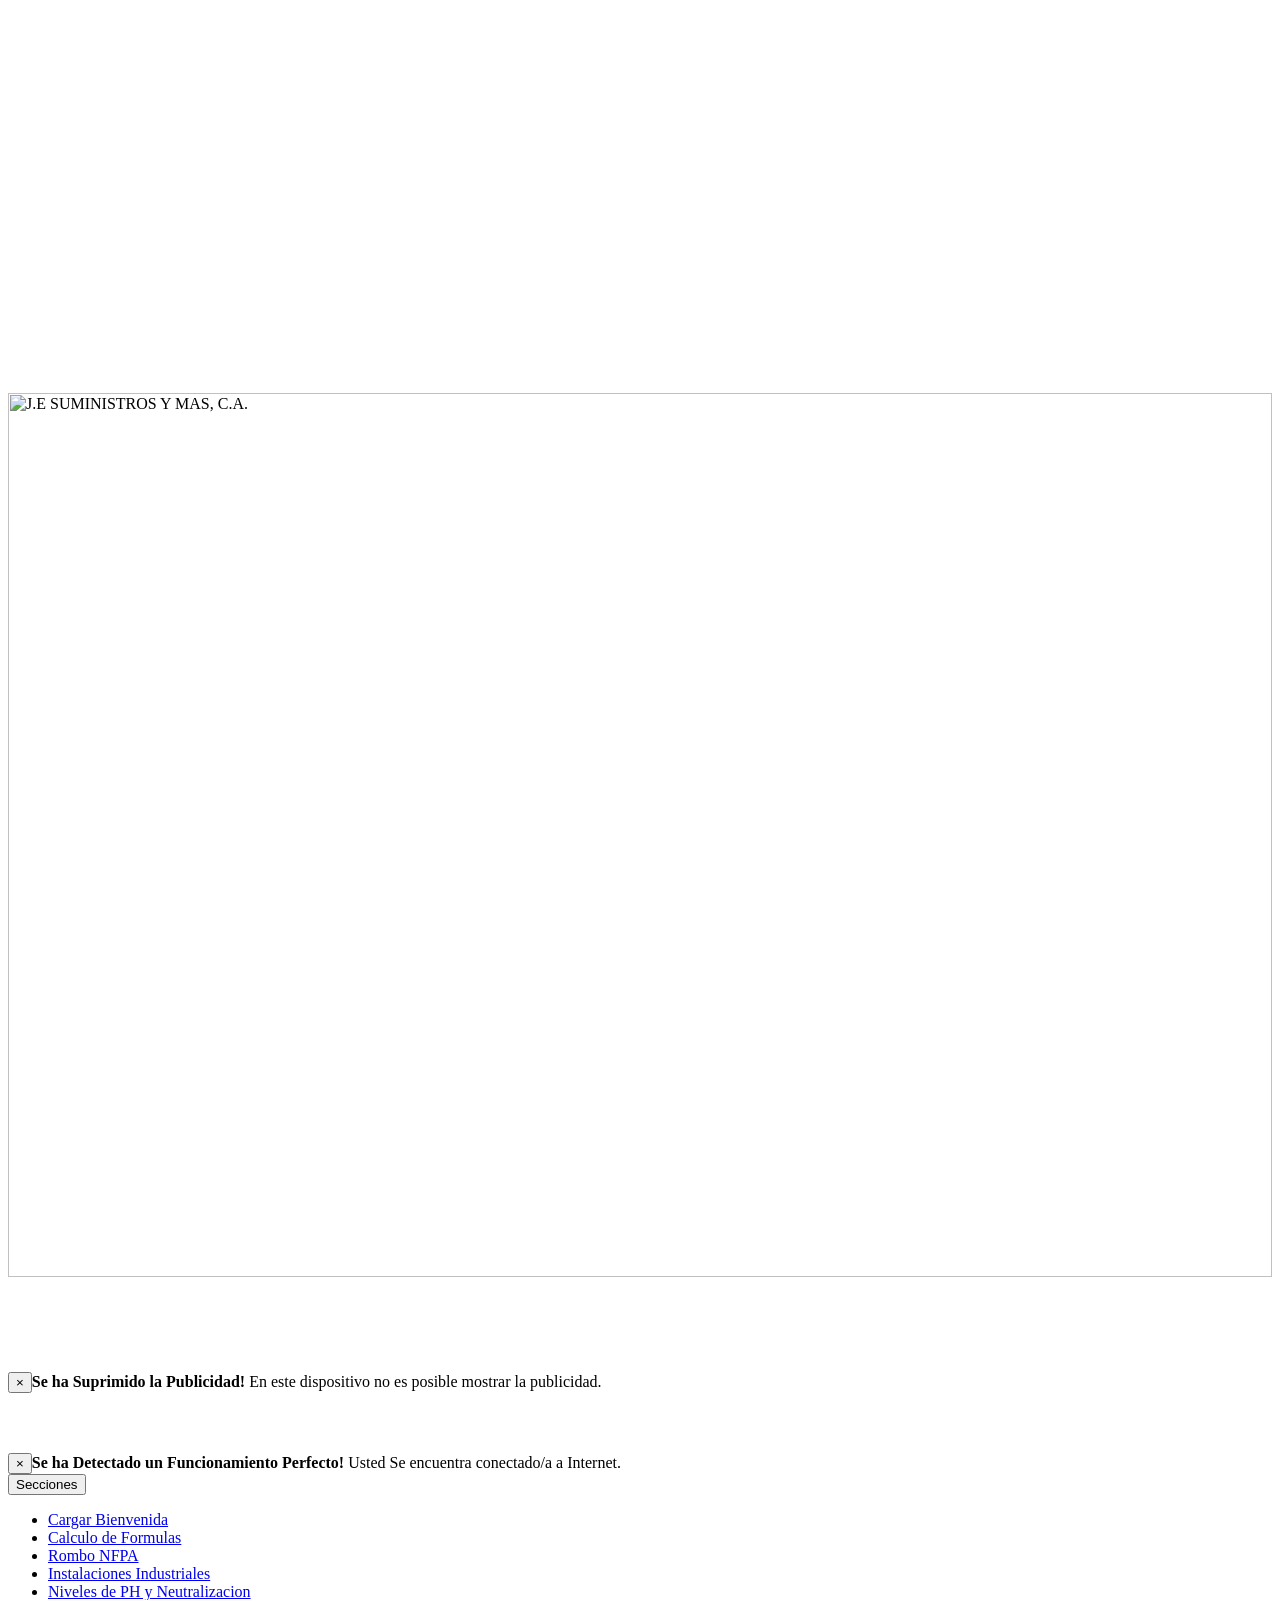
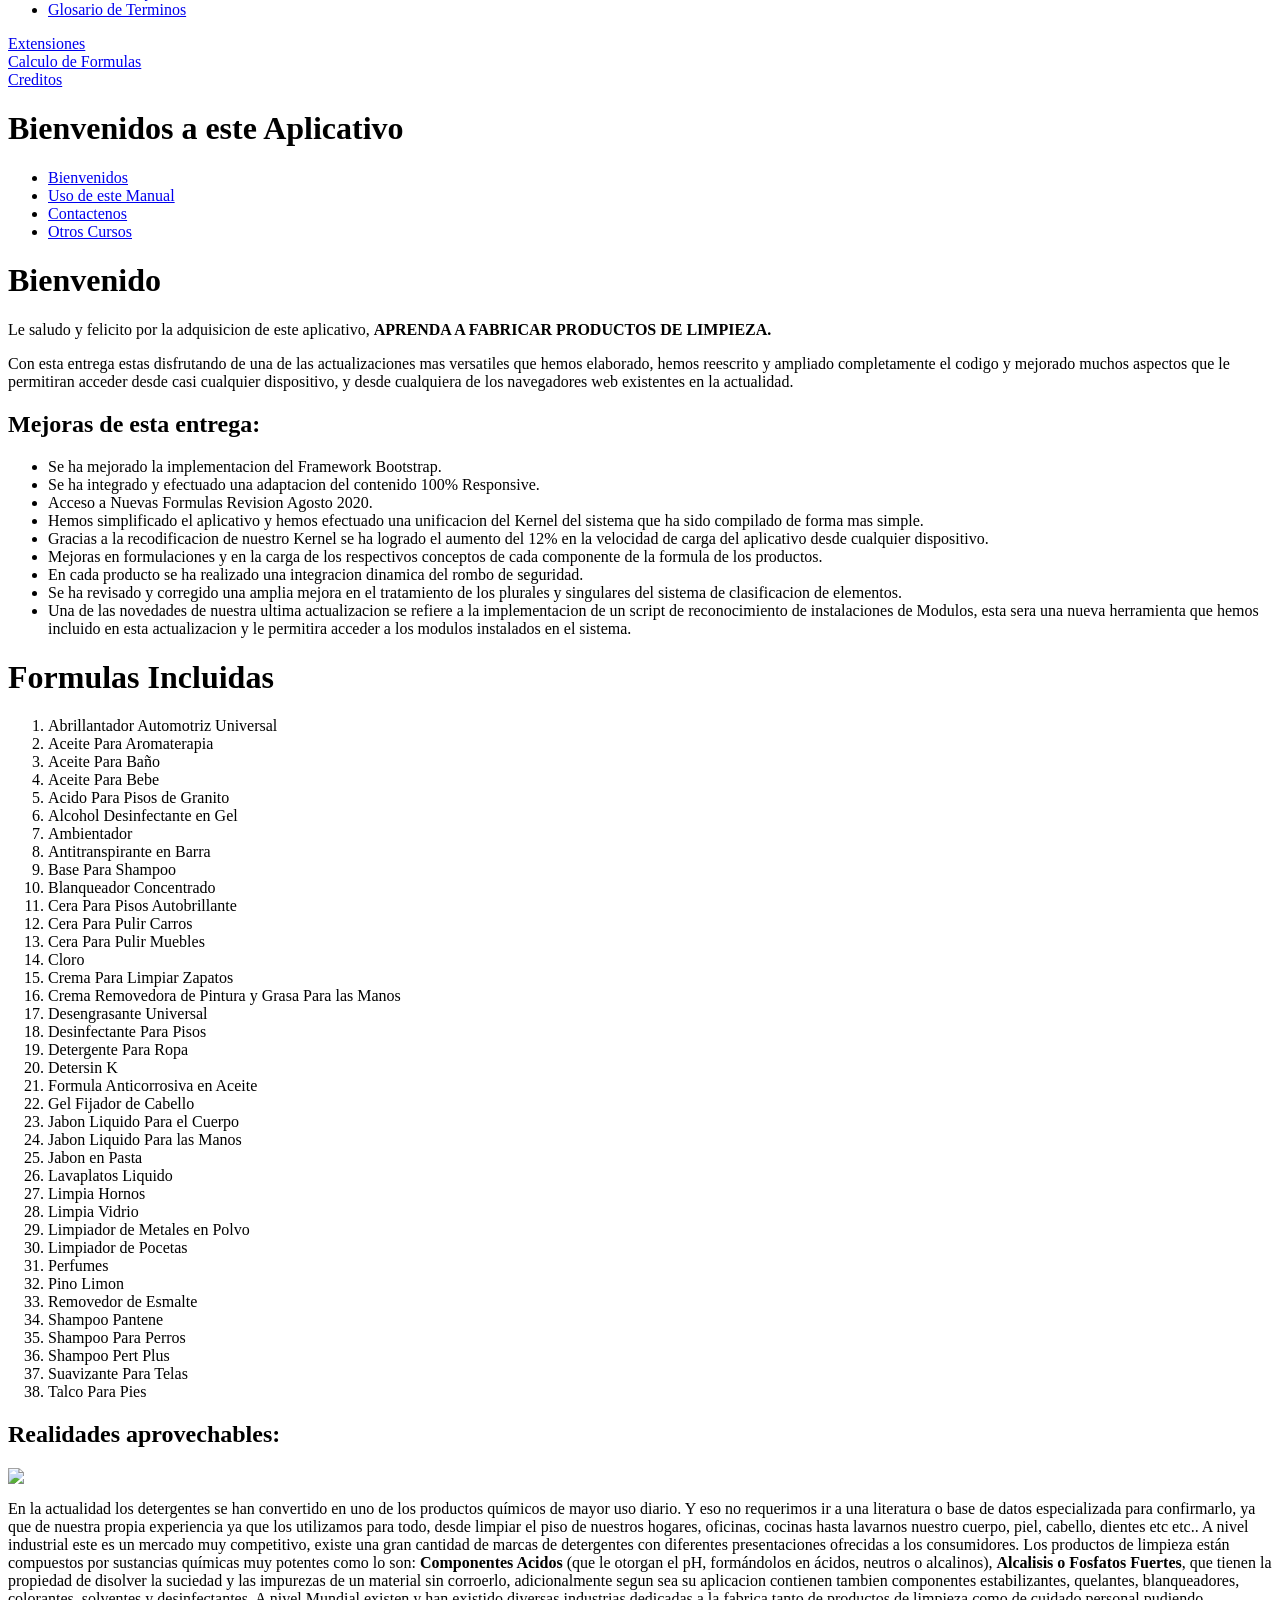
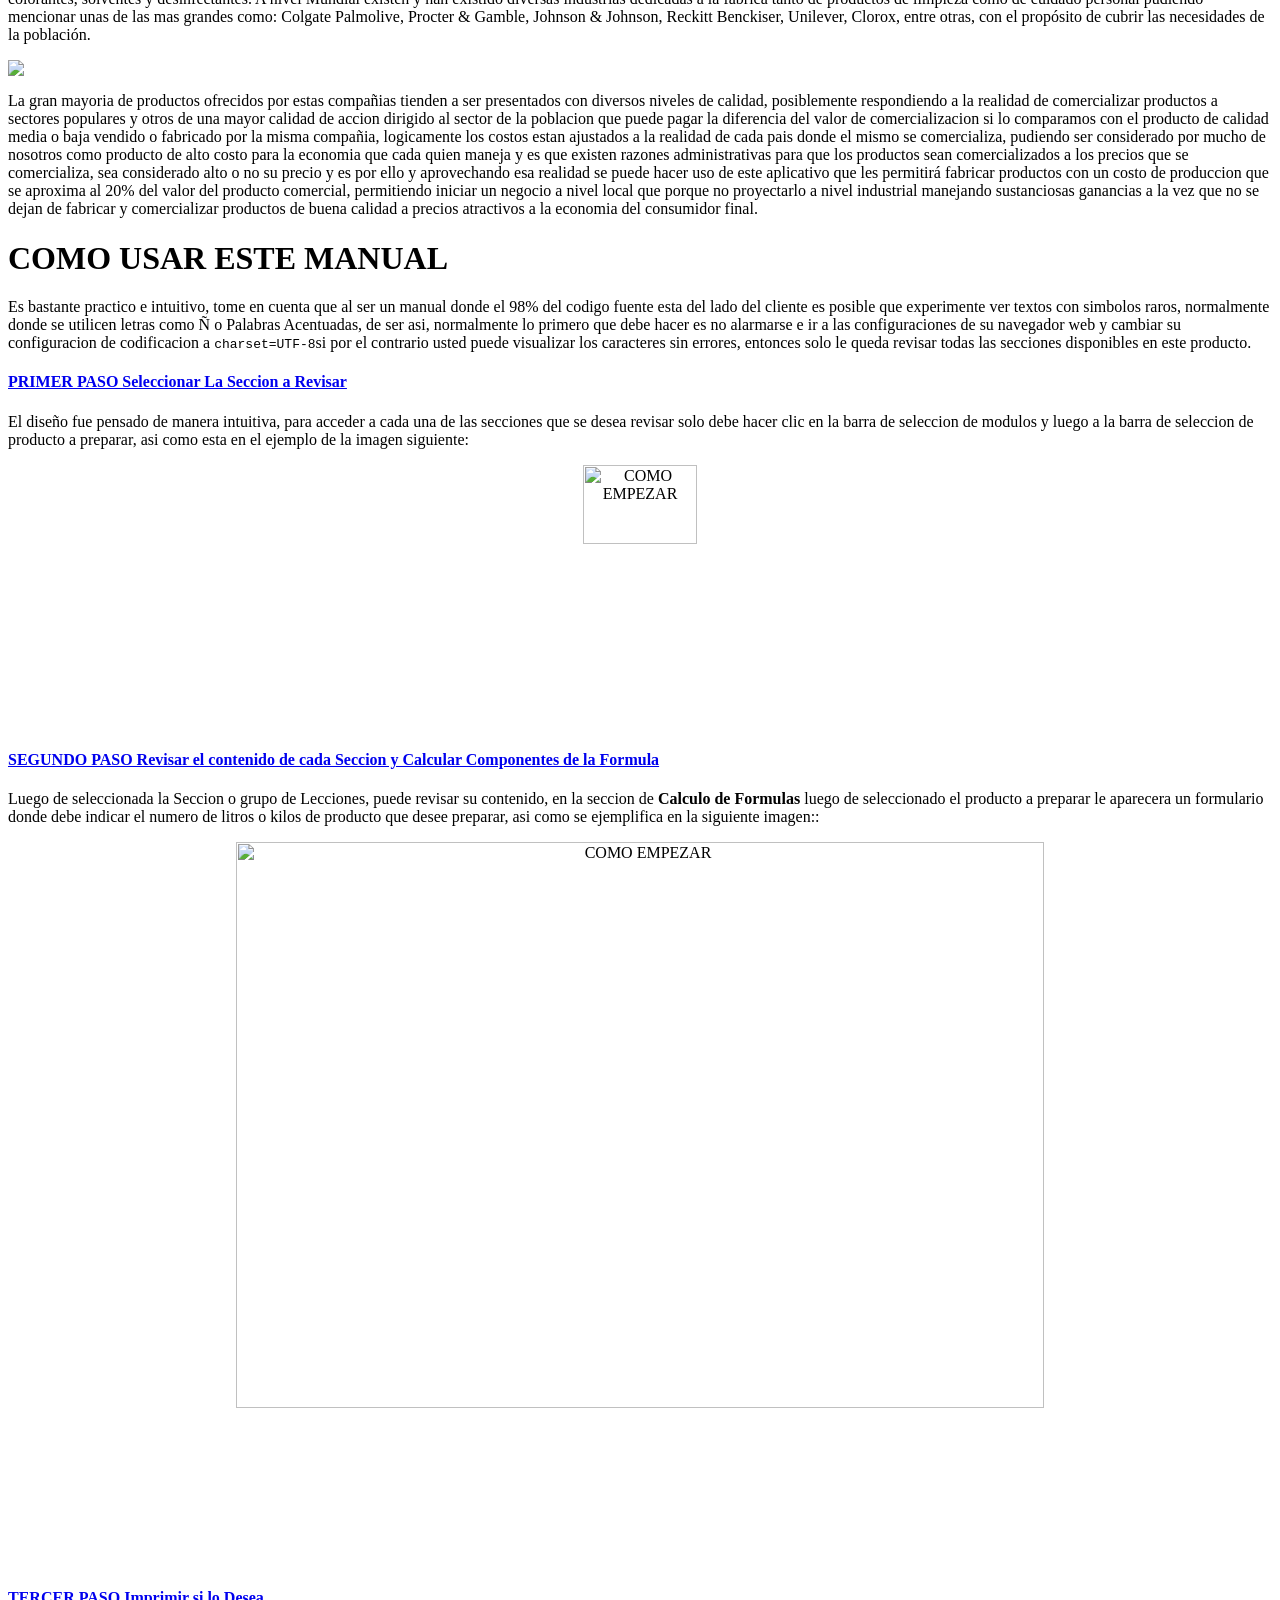
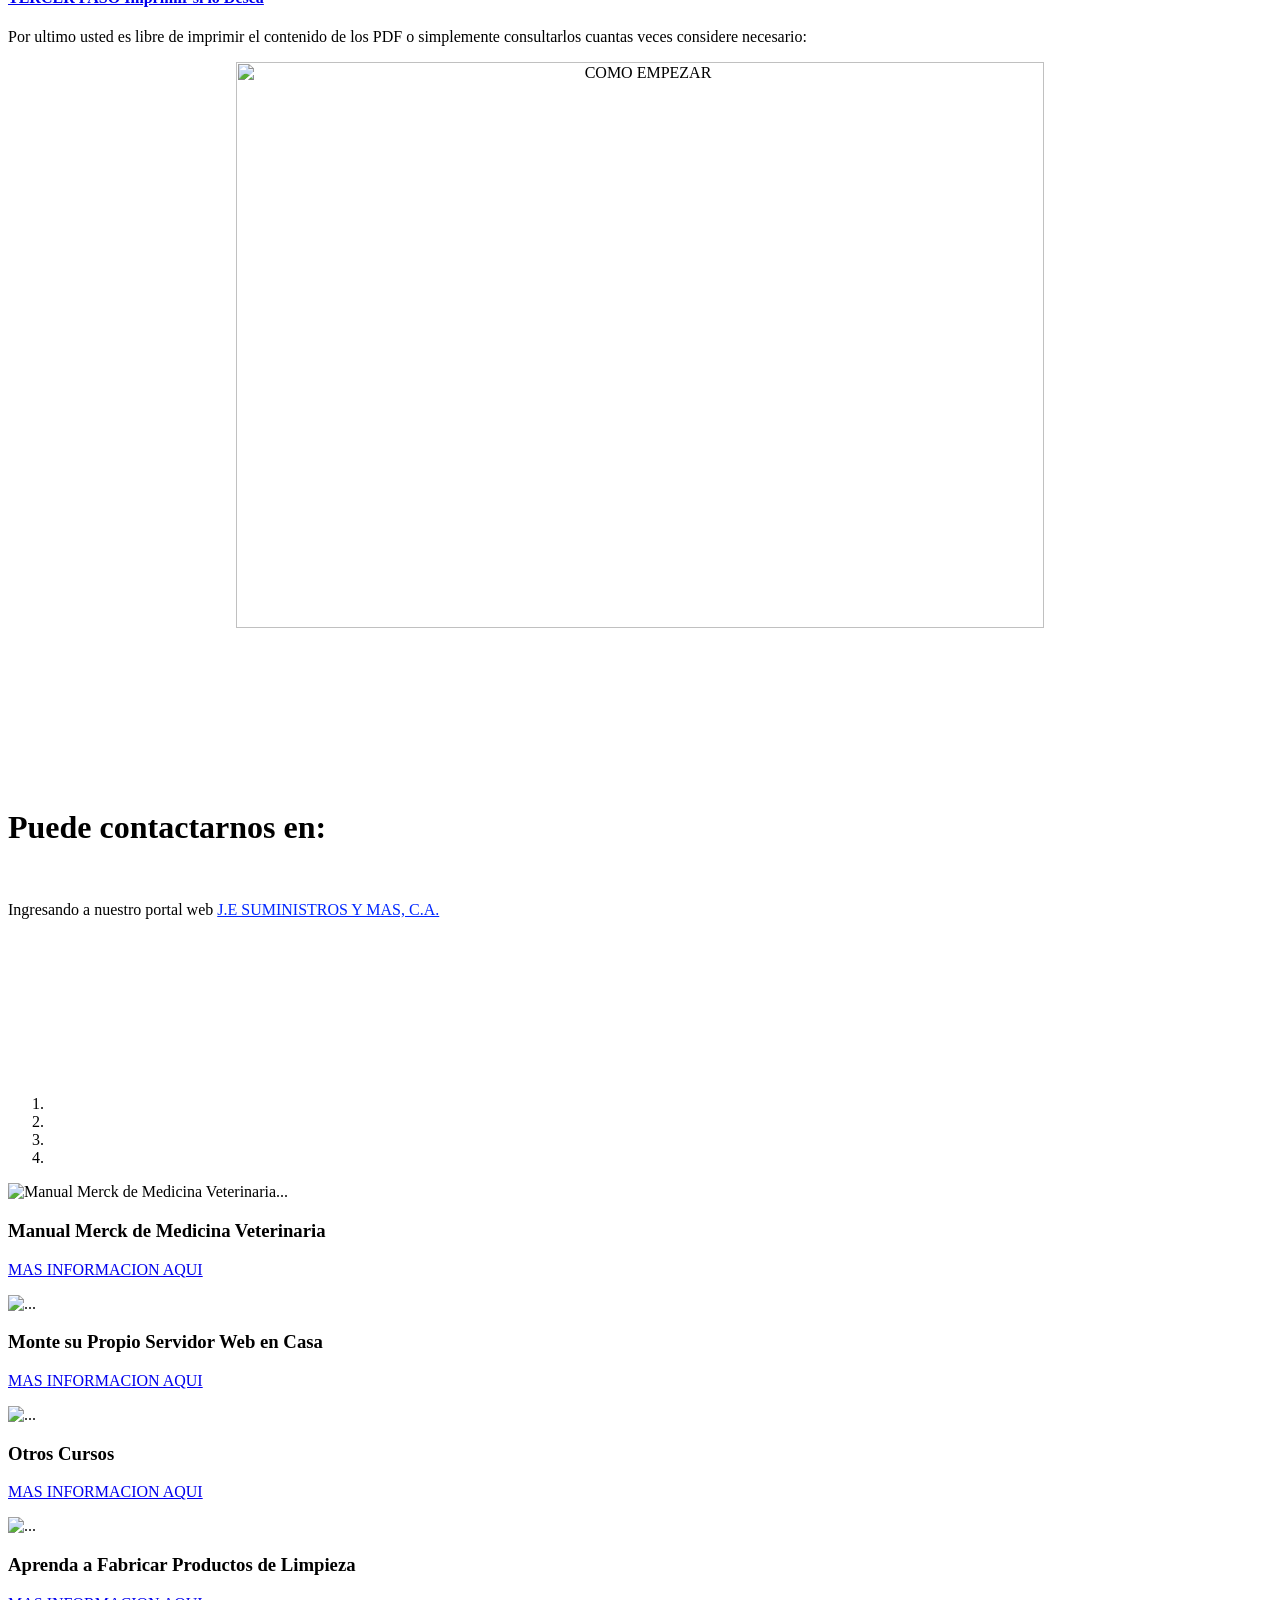
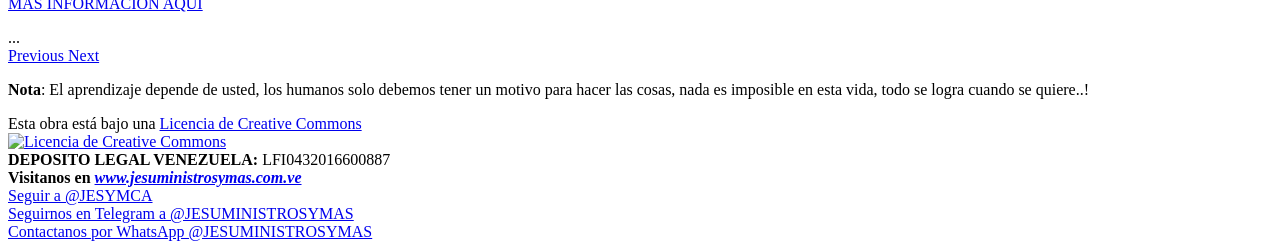
==== index.html @ 53b5dcea "Se ha configurado los archivos ignorados y el index.html" ====
<html>
<!DOCTYPE html
PRODUCIDO POR:
    J.E SUMINISTROS Y MAS, C.A.
    RIF: J-29444489-0
    MARACAY  -  ESTADO ARAGUA  -  VENEZUELA
    www.jesuministrosymas.com.ve
    APRENDA A FABRICAR PRODUCTOS DE LIMPIEZA
    VERSION 5.0.0
 >

<head>
    <meta HTTP-EQUIV="CONTENT-TYPE" CONTENT="text/html; charset=utf-8">
<TITLE>. APRENDA A FABRICAR PRODUCTOS DE LIMPIEZA VERSION 5.0.0 </TITLE>
    <meta name="language" content="es">
    <meta name="content-language" content="es">
    <meta name="author" content="jesuministrosymas">
<meta name="DEPOSITO_LEGAL" content="LFI0432016600887">
    <META NAME="CREATED" CONTENT="20180419;232622253801864">
    <META NAME="CHANGEDBY" CONTENT="J.E Suministros y Mas, C.A.">
    <meta name="viewport" content="width=device-width, initial-scale=1">
    <meta http-equiv="Content-Type" content="text/html; charset=UTF-8" />
    <META name="msapplication-TileImage" content="/media/imagen/favicon.ico">
    <script type="text/javascript" src="pag/librerias/pace/pace.js">
    </script>
    <link href="pag/librerias/pace/themes/blue/pace-theme-loading-bar.css" rel="stylesheet" />
    <link rel="stylesheet" type="text/css" href="pag/css/estilos.css">
    <link rel="shortcut icon" href="media/imagen/favicon.ico" type="image/x-icon" />
    <script type="text/javascript" src="./pag/librerias/heyoffline.js"></script>
    <script type="text/javascript" src="./pag/librerias/principal.js"></script>
    <script type="text/javascript">
        window.addEventListener('load', function() {
            new Heyoffline();
        }, false);
    </script>
    <script type="text/javascript" src="./pag/librerias/kernel.js">
    </script>
     <!-- Latest compiled and minified CSS -->
     <link rel="stylesheet" type="text/css" href="pag/bootstrap/css/bootstrap.min.css">
     <!-- Optional theme -->
     <link rel="stylesheet" type="text/css" href="pag/bootstrap/css/bootstrap-theme.min.css">
     <meta content="width=device-width, initial-scale=1.0, maximum-scale=1.0,user-scalable=0" name="viewport" />
     <script src="pag/bootstrap/js/jquery-3.3.1.min.js"></script>
     <script src="pag/bootstrap/js/bootstrap.min.js"></script>
</head>
<body LANG="es-VE" DIR="LTR" onload="updateP(), updateIndicator(), botonera()" ononline="updateIndicator(), setTimeout('updateP()', 10000);" onoffline="updateP(), updateIndicator()">
    <!--POPUP-SEGURIDAD-->
    <div id="ventanaPopup1_1" style=" width:500px; height:385px;">
        <div>
            <a id="ventanaPopup1Cerrar"></a>
        </div>
        <div id="popup">
            <div id="imagenes">
                <div class="seguridad3"></div>
            </div>
        </div>
    </div>
    <div id="ventanaPopup1Fondo"></div>
    <div class='container-fluid'>
        <div class='row'>
            <div class='col-xs-12 col-sm-3 col-md-3'><img src='media/imagen/logo.png' width='100%' alt='J.E SUMINISTROS Y MAS, C.A.' longdesc='LOGO J.E SUMINISTROS Y MAS, C.A.' id='logo' align='left'></div>
            <div class='hidden-xs col-sm-6 col-md-9'><span id="rotator"></span></div>
            <div class="clearfix"></div>
            <div class='visible-xs-inline-block alert alert-danger alert-dismissible' role='alert'><button type='button' class='close' data-dismiss='alert' aria-label='Close'><span aria-hidden='true'>&times;</span></button><strong>Se ha Suprimido la Publicidad!</strong> En este dispositivo no es posible mostrar la publicidad.</div>
        </div>
    </div>
<span id='mensaje'></span>

<span class='small' id='indicator'></span>
<div class='small' id='mensextra'></div>

    <div class="container-fluid">
            <div id="botonera"></div>
        <div class="row">
            <div class="col-xs-12">
                <div class="clase2" id="contenido">

                </div>
            </div>

        </div>
    </div>
    <footer>
        <div id="foot"></div>
    </footer>
</body>
</html>
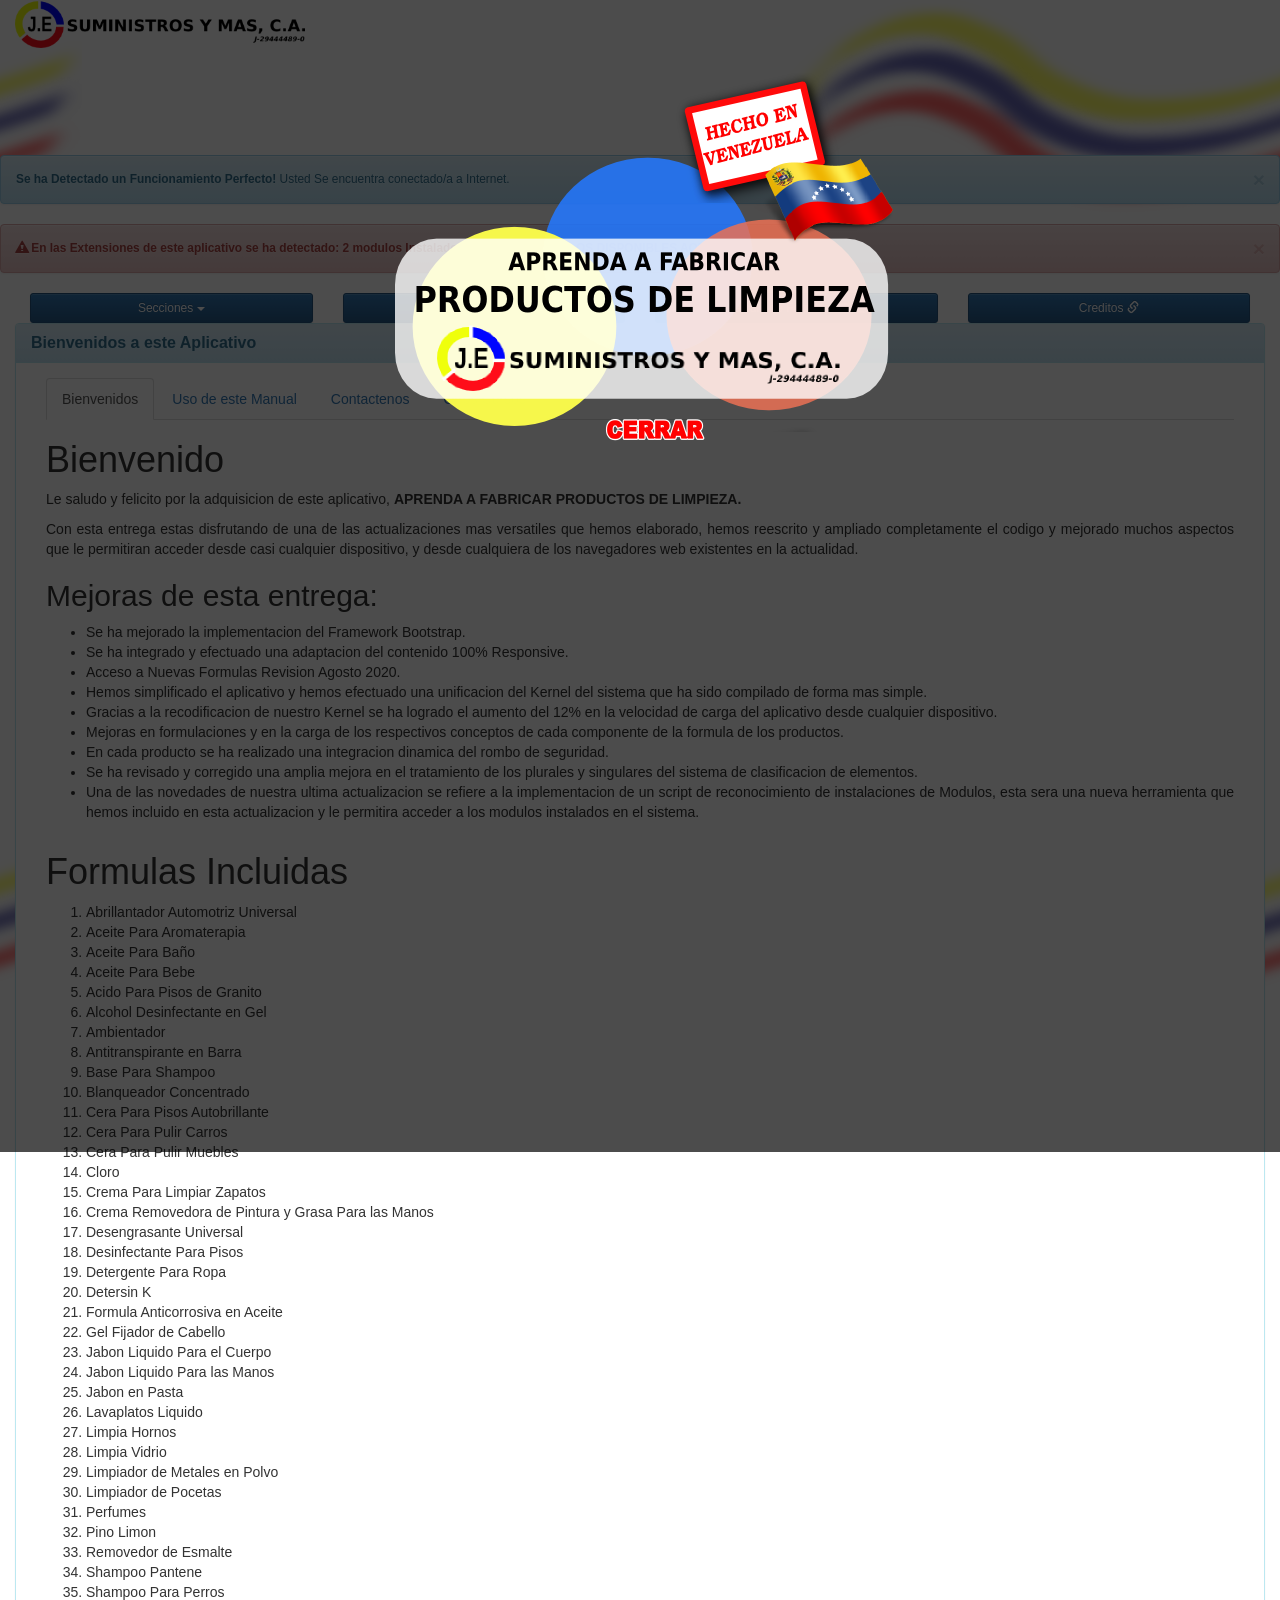
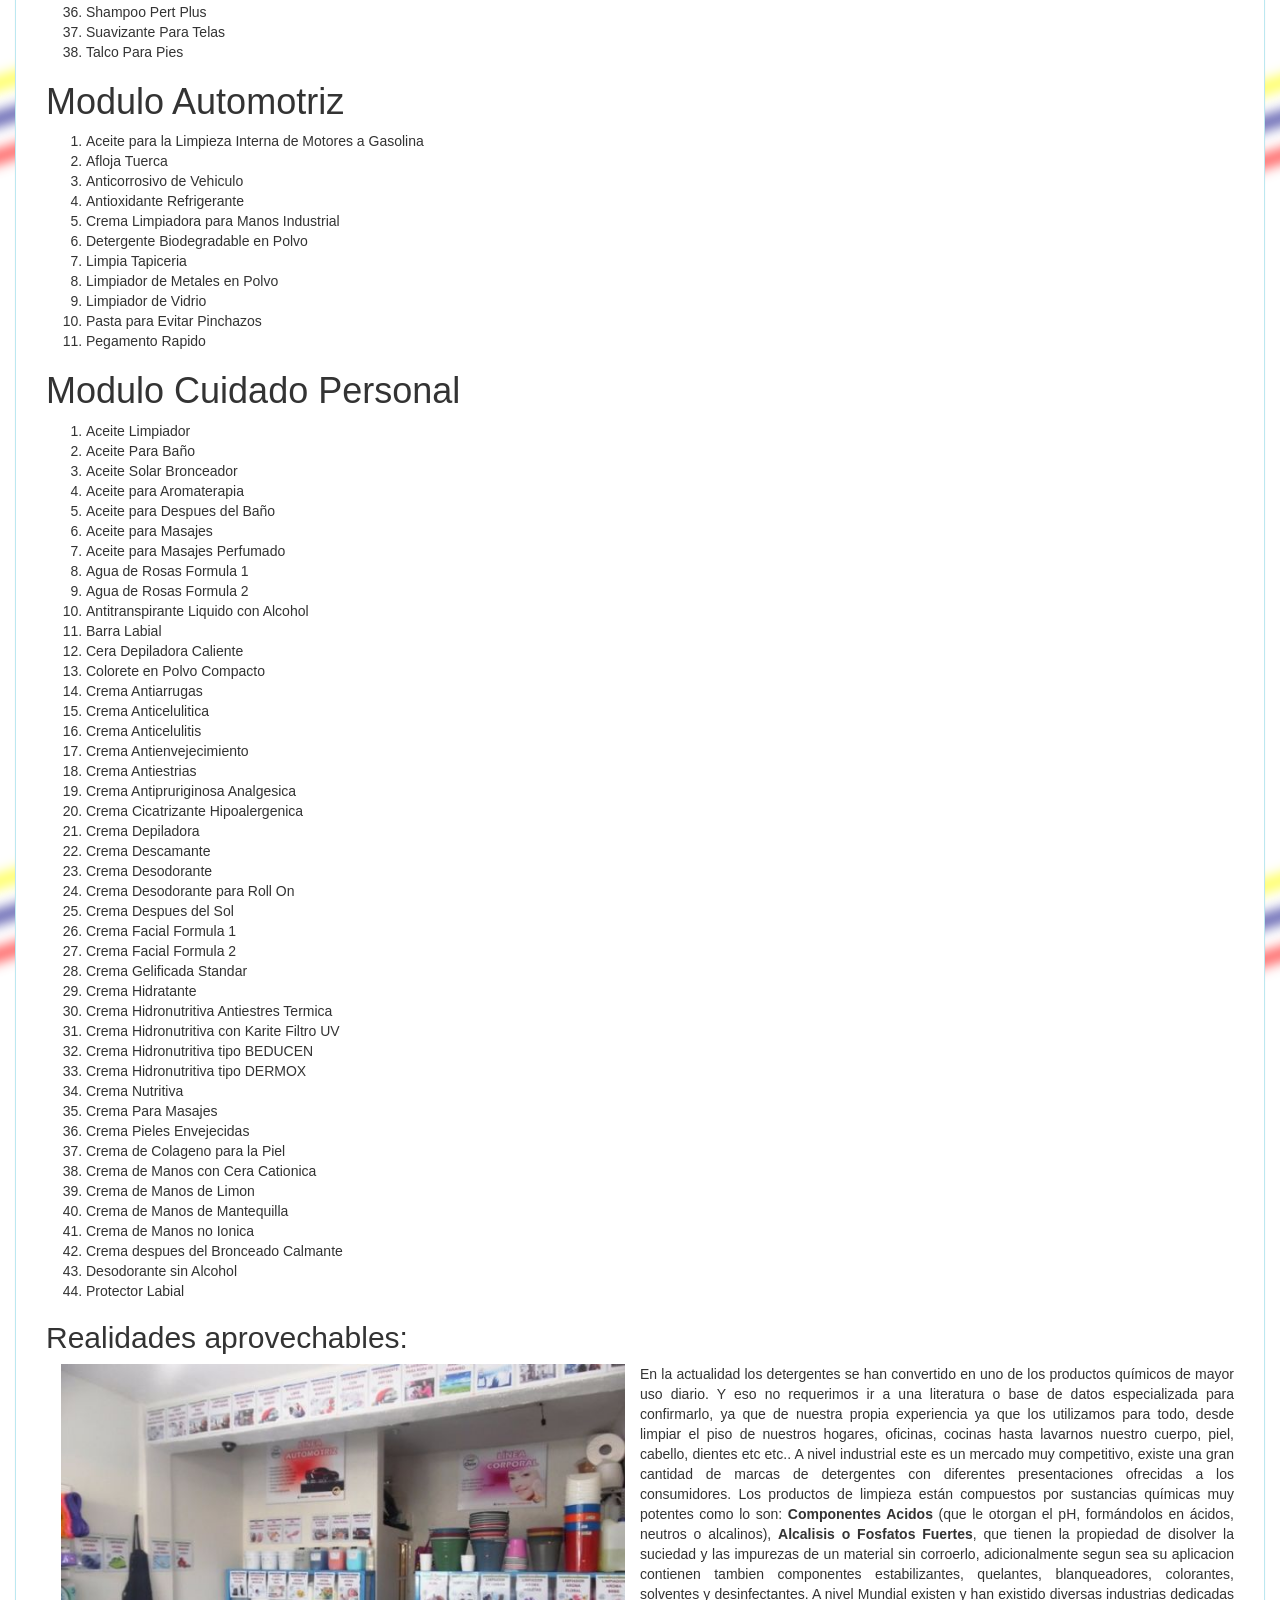
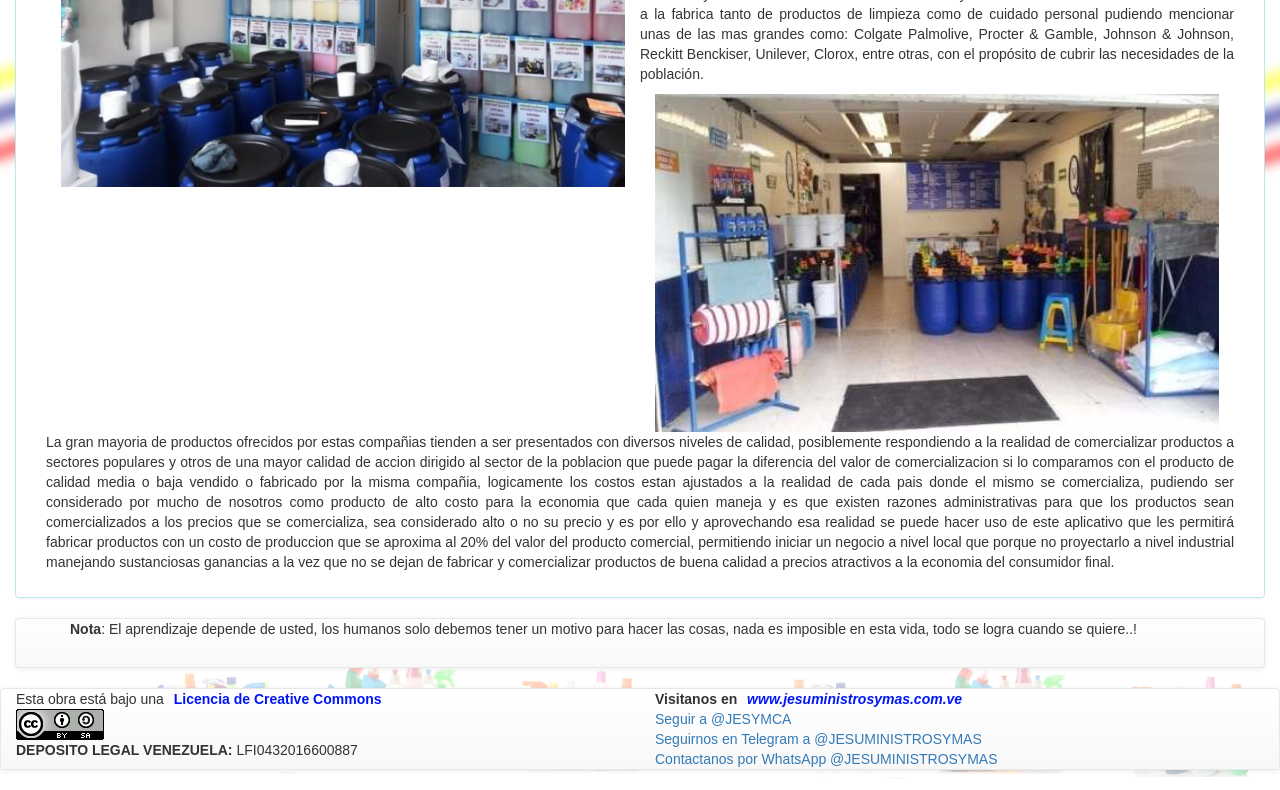
==== commit cfc8edbf: "Master Actualizacion Version 6.0.0" ====
--- a/pag/librerias/pace/themes/blue/pace-theme-loading-bar.css
+++ b/pag/librerias/pace/themes/blue/pace-theme-loading-bar.css
@@ -0,0 +1,198 @@
+/* This is a compiled file, you should be editing the file in the templates directory */
+.pace {
+  -webkit-pointer-events: none;
+  pointer-events: none;
+
+  -webkit-user-select: none;
+  -moz-user-select: none;
+  user-select: none;
+
+  -webkit-box-sizing: border-box;
+  -moz-box-sizing: border-box;
+  -ms-box-sizing: border-box;
+  -o-box-sizing: border-box;
+  box-sizing: border-box;
+
+  -webkit-border-radius: 10px;
+  -moz-border-radius: 10px;
+  border-radius: 10px;
+
+  -webkit-background-clip: padding-box;
+  -moz-background-clip: padding;
+  background-clip: padding-box;
+
+  z-index: 2000;
+  position: fixed;
+  margin: auto;
+  top: 12px;
+  left: 0;
+  right: 0;
+  bottom: 0;
+  width: 200px;
+  height: 50px;
+  overflow: hidden;
+}
+
+.pace .pace-progress {
+  -webkit-box-sizing: border-box;
+  -moz-box-sizing: border-box;
+  -ms-box-sizing: border-box;
+  -o-box-sizing: border-box;
+  box-sizing: border-box;
+
+  -webkit-border-radius: 2px;
+  -moz-border-radius: 2px;
+  border-radius: 2px;
+
+  -webkit-background-clip: padding-box;
+  -moz-background-clip: padding;
+  background-clip: padding-box;
+
+  -webkit-transform: translate3d(0, 0, 0);
+  transform: translate3d(0, 0, 0);
+
+  display: block;
+  position: absolute;
+  right: 100%;
+  margin-right: -7px;
+  width: 93%;
+  top: 7px;
+  height: 14px;
+  font-size: 12px;
+  background: #2299dd;
+  color: #2299dd;
+  line-height: 60px;
+  font-weight: bold;
+  font-family: Helvetica, Arial, "Lucida Grande", sans-serif;
+
+  -webkit-box-shadow: 120px 0 #fff, 240px 0 #fff;
+  -ms-box-shadow: 120px 0 #fff, 240px 0 #fff;
+  box-shadow: 120px 0 #fff, 240px 0 #fff;
+}
+
+.pace .pace-progress:after {
+  content: attr(data-progress-text);
+  display: inline-block;
+  position: fixed;
+  width: 45px;
+  text-align: right;
+  right: 0;
+  padding-right: 16px;
+  top: 4px;
+}
+
+.pace .pace-progress[data-progress-text="0%"]:after { right: -200px }
+.pace .pace-progress[data-progress-text="1%"]:after { right: -198.14px }
+.pace .pace-progress[data-progress-text="2%"]:after { right: -196.28px }
+.pace .pace-progress[data-progress-text="3%"]:after { right: -194.42px }
+.pace .pace-progress[data-progress-text="4%"]:after { right: -192.56px }
+.pace .pace-progress[data-progress-text="5%"]:after { right: -190.7px }
+.pace .pace-progress[data-progress-text="6%"]:after { right: -188.84px }
+.pace .pace-progress[data-progress-text="7%"]:after { right: -186.98px }
+.pace .pace-progress[data-progress-text="8%"]:after { right: -185.12px }
+.pace .pace-progress[data-progress-text="9%"]:after { right: -183.26px }
+.pace .pace-progress[data-progress-text="10%"]:after { right: -181.4px }
+.pace .pace-progress[data-progress-text="11%"]:after { right: -179.54px }
+.pace .pace-progress[data-progress-text="12%"]:after { right: -177.68px }
+.pace .pace-progress[data-progress-text="13%"]:after { right: -175.82px }
+.pace .pace-progress[data-progress-text="14%"]:after { right: -173.96px }
+.pace .pace-progress[data-progress-text="15%"]:after { right: -172.1px }
+.pace .pace-progress[data-progress-text="16%"]:after { right: -170.24px }
+.pace .pace-progress[data-progress-text="17%"]:after { right: -168.38px }
+.pace .pace-progress[data-progress-text="18%"]:after { right: -166.52px }
+.pace .pace-progress[data-progress-text="19%"]:after { right: -164.66px }
+.pace .pace-progress[data-progress-text="20%"]:after { right: -162.8px }
+.pace .pace-progress[data-progress-text="21%"]:after { right: -160.94px }
+.pace .pace-progress[data-progress-text="22%"]:after { right: -159.08px }
+.pace .pace-progress[data-progress-text="23%"]:after { right: -157.22px }
+.pace .pace-progress[data-progress-text="24%"]:after { right: -155.36px }
+.pace .pace-progress[data-progress-text="25%"]:after { right: -153.5px }
+.pace .pace-progress[data-progress-text="26%"]:after { right: -151.64px }
+.pace .pace-progress[data-progress-text="27%"]:after { right: -149.78px }
+.pace .pace-progress[data-progress-text="28%"]:after { right: -147.92px }
+.pace .pace-progress[data-progress-text="29%"]:after { right: -146.06px }
+.pace .pace-progress[data-progress-text="30%"]:after { right: -144.2px }
+.pace .pace-progress[data-progress-text="31%"]:after { right: -142.34px }
+.pace .pace-progress[data-progress-text="32%"]:after { right: -140.48px }
+.pace .pace-progress[data-progress-text="33%"]:after { right: -138.62px }
+.pace .pace-progress[data-progress-text="34%"]:after { right: -136.76px }
+.pace .pace-progress[data-progress-text="35%"]:after { right: -134.9px }
+.pace .pace-progress[data-progress-text="36%"]:after { right: -133.04px }
+.pace .pace-progress[data-progress-text="37%"]:after { right: -131.18px }
+.pace .pace-progress[data-progress-text="38%"]:after { right: -129.32px }
+.pace .pace-progress[data-progress-text="39%"]:after { right: -127.46px }
+.pace .pace-progress[data-progress-text="40%"]:after { right: -125.6px }
+.pace .pace-progress[data-progress-text="41%"]:after { right: -123.74px }
+.pace .pace-progress[data-progress-text="42%"]:after { right: -121.88px }
+.pace .pace-progress[data-progress-text="43%"]:after { right: -120.02px }
+.pace .pace-progress[data-progress-text="44%"]:after { right: -118.16px }
+.pace .pace-progress[data-progress-text="45%"]:after { right: -116.3px }
+.pace .pace-progress[data-progress-text="46%"]:after { right: -114.44px }
+.pace .pace-progress[data-progress-text="47%"]:after { right: -112.58px }
+.pace .pace-progress[data-progress-text="48%"]:after { right: -110.72px }
+.pace .pace-progress[data-progress-text="49%"]:after { right: -108.86px }
+.pace .pace-progress[data-progress-text="50%"]:after { right: -107px }
+.pace .pace-progress[data-progress-text="51%"]:after { right: -105.14px }
+.pace .pace-progress[data-progress-text="52%"]:after { right: -103.28px }
+.pace .pace-progress[data-progress-text="53%"]:after { right: -101.42px }
+.pace .pace-progress[data-progress-text="54%"]:after { right: -99.56px }
+.pace .pace-progress[data-progress-text="55%"]:after { right: -97.7px }
+.pace .pace-progress[data-progress-text="56%"]:after { right: -95.84px }
+.pace .pace-progress[data-progress-text="57%"]:after { right: -93.98px }
+.pace .pace-progress[data-progress-text="58%"]:after { right: -92.12px }
+.pace .pace-progress[data-progress-text="59%"]:after { right: -90.26px }
+.pace .pace-progress[data-progress-text="60%"]:after { right: -88.4px }
+.pace .pace-progress[data-progress-text="61%"]:after { right: -86.53999999999999px }
+.pace .pace-progress[data-progress-text="62%"]:after { right: -84.68px }
+.pace .pace-progress[data-progress-text="63%"]:after { right: -82.82px }
+.pace .pace-progress[data-progress-text="64%"]:after { right: -80.96000000000001px }
+.pace .pace-progress[data-progress-text="65%"]:after { right: -79.1px }
+.pace .pace-progress[data-progress-text="66%"]:after { right: -77.24px }
+.pace .pace-progress[data-progress-text="67%"]:after { right: -75.38px }
+.pace .pace-progress[data-progress-text="68%"]:after { right: -73.52px }
+.pace .pace-progress[data-progress-text="69%"]:after { right: -71.66px }
+.pace .pace-progress[data-progress-text="70%"]:after { right: -69.8px }
+.pace .pace-progress[data-progress-text="71%"]:after { right: -67.94px }
+.pace .pace-progress[data-progress-text="72%"]:after { right: -66.08px }
+.pace .pace-progress[data-progress-text="73%"]:after { right: -64.22px }
+.pace .pace-progress[data-progress-text="74%"]:after { right: -62.36px }
+.pace .pace-progress[data-progress-text="75%"]:after { right: -60.5px }
+.pace .pace-progress[data-progress-text="76%"]:after { right: -58.64px }
+.pace .pace-progress[data-progress-text="77%"]:after { right: -56.78px }
+.pace .pace-progress[data-progress-text="78%"]:after { right: -54.92px }
+.pace .pace-progress[data-progress-text="79%"]:after { right: -53.06px }
+.pace .pace-progress[data-progress-text="80%"]:after { right: -51.2px }
+.pace .pace-progress[data-progress-text="81%"]:after { right: -49.34px }
+.pace .pace-progress[data-progress-text="82%"]:after { right: -47.480000000000004px }
+.pace .pace-progress[data-progress-text="83%"]:after { right: -45.62px }
+.pace .pace-progress[data-progress-text="84%"]:after { right: -43.76px }
+.pace .pace-progress[data-progress-text="85%"]:after { right: -41.9px }
+.pace .pace-progress[data-progress-text="86%"]:after { right: -40.04px }
+.pace .pace-progress[data-progress-text="87%"]:after { right: -38.18px }
+.pace .pace-progress[data-progress-text="88%"]:after { right: -36.32px }
+.pace .pace-progress[data-progress-text="89%"]:after { right: -34.46px }
+.pace .pace-progress[data-progress-text="90%"]:after { right: -32.6px }
+.pace .pace-progress[data-progress-text="91%"]:after { right: -30.740000000000002px }
+.pace .pace-progress[data-progress-text="92%"]:after { right: -28.880000000000003px }
+.pace .pace-progress[data-progress-text="93%"]:after { right: -27.02px }
+.pace .pace-progress[data-progress-text="94%"]:after { right: -25.16px }
+.pace .pace-progress[data-progress-text="95%"]:after { right: -23.3px }
+.pace .pace-progress[data-progress-text="96%"]:after { right: -21.439999999999998px }
+.pace .pace-progress[data-progress-text="97%"]:after { right: -19.58px }
+.pace .pace-progress[data-progress-text="98%"]:after { right: -17.72px }
+.pace .pace-progress[data-progress-text="99%"]:after { right: -15.86px }
+.pace .pace-progress[data-progress-text="100%"]:after { right: -14px }
+
+
+.pace .pace-activity {
+  position: absolute;
+  width: 100%;
+  height: 28px;
+  z-index: 2001;
+  box-shadow: inset 0 0 0 2px #2299dd, inset 0 0 0 7px #FFF;
+  border-radius: 10px;
+}
+
+.pace.pace-inactive {
+  display: none;
+}
--- a/pag/css/estilos.css
+++ b/pag/css/estilos.css
@@ -0,0 +1,484 @@
+body {
+    background-image: url("../../media/imagen/fondo.svg");
+    background-position: top center;
+    background-repeat: round;
+    width: 100% auto;
+    #padding-top: 70px;
+}
+
+body.clase1 {
+    background: rgba(255, 255, 255, 0.9);
+    text-align: justify;
+}
+
+body.clase2 {
+    background: rgba(255, 255, 255, 0.1);
+}
+
+div.clase1 {
+    color: blue;
+    font-size: 14px;
+    margin-top: 8px;
+}
+
+div.clase2 {
+    background: rgba(255, 255, 255, 0.74);
+    text-align: justify;
+}
+
+div.rombo1{
+position: relative;
+height: 85px;
+width: 75px;
+}
+
+div.rombo2{
+position: absolute;
+height: 75px;
+width: 75px;
+}
+
+div.rojo {
+    background: transparent;
+    width: 75px;
+    height: 2em;
+    text-align: center;
+    vertical-align: middle;
+    position: absolute;
+    top: 8px;
+    color: rgb(0, 0, 0);
+    font-size: large;
+    cursor: help;
+    }
+
+div.azul {
+   background: transparent;
+   width: 37.5px;
+   height: 2em;
+   text-align: center;
+   vertical-align: middle;
+   position: absolute;
+   top: 26px;
+   color: white;
+   font-size: large;
+   cursor: help;
+}
+
+div.amarillo {
+    background: transparent;
+    width: 37.5px;
+    height: 2em;
+    text-align: center;
+    vertical-align: middle;
+    position: absolute;
+    top: 26px;
+    color: rgb(0, 0, 0);
+    left: 37.5px;
+    font-size: large;
+    cursor: help;
+    
+}
+
+div.blanco {
+    background: transparent;
+    width: 75px;
+    height: 2em;
+    text-align: center;
+    vertical-align: middle;
+    position: absolute;
+    top: 45px;
+    color: rgb(0, 0, 0);
+    font-size: small;
+    cursor: help;
+}
+
+.vertical-align {
+    display: flex;
+    align-items: center;
+}
+
+td.clase1 {
+    background: rgba(255, 255, 255, 0.9);
+    width: 95px;
+}
+
+h1 {
+    display: block;
+    font-size: 1.3em;
+    margin-top: 1.67em;
+    margin-bottom: 0.67em;
+    margin-left: 0;
+    margin-right: 0;
+    font-weight: bold;
+}
+
+h2 {
+    display: block;
+    font-size: 1.1em;
+    margin-top: 1.0em;
+    margin-bottom: 0.4em;
+    margin-left: 0;
+    margin-right: 0;
+    font-weight: bold;
+}
+
+a:link,
+a:visited {}
+
+a:hover {
+    background-color: rgba(255, 255, 255, 0.1);
+}
+
+a:active {
+    color: #C10D0D;
+}
+
+a.clase1:link,
+a.clase1:visited {
+    display: block;
+    font-weight: bold;
+    color: #ffffff;
+    background-color: #2721BF;
+    width: 80%;
+    text-align: center;
+    padding: 6px;
+    text-decoration: none;
+    border-radius: 15px;
+}
+
+a.clase1 {
+    text-align: center;
+    color: #3908BB;
+}
+
+a.clase1:hover {
+    background-color: #203DFF;
+}
+
+a.clase1:active {
+    color: #FFFFFF
+}
+
+a.clase2:link,
+a.clase2:visited {
+    display: block;
+    font-weight: bold;
+    color: #ffffff;
+    background-color: #2721BF;
+    width: 80%;
+    text-align: center;
+    padding: 6px;
+    text-decoration: none;
+}
+
+a.clase3:link,
+a.clase3:visited {
+    display: block;
+    font-weight: bold;
+    color: #ffffff;
+    background-color: #2721BF;
+    width: 80%;
+    text-align: center;
+    padding: 6px;
+    text-decoration: none;
+}
+
+a.clase3 {
+    text-align: center;
+    color: #3908BB;
+}
+
+a.clase3:hover {
+    background-color: #203DFF;
+}
+
+a.clase3:active {
+    color: #FFFFFF
+}
+
+a.clase4:link,
+a.clase4:visited {
+    display: block;
+    font-weight: bold;
+    color: #ffffff;
+    background-color: #BF2D21;
+    width: 40%;
+    text-align: center;
+    padding: 6px;
+    text-decoration: none;
+}
+
+a.clase4 {
+    text-align: center;
+    color: #3908BB;
+}
+
+a.clase4:hover {
+    background-color: #FF0010;
+}
+
+a.clase4:active {
+    color: #FFFFFF
+}
+
+a.clase5:link,
+a.clase4:visited {
+    display: inline;
+    font-weight: bold;
+    color: #ffffff;
+    /*  background-color: #BF2D21; */
+    width: 40%;
+    text-align: center;
+    padding: 6px;
+    text-decoration: none;
+}
+
+a.clase5 {
+    text-align: center;
+    color: #3908BB;
+}
+
+a.clase5:hover {
+    background-color: #FFE800;
+    border-radius: 15px;
+}
+
+a.clase5:active {
+    color: #FFFFFF
+}
+
+a.clase6:link,
+a.clase6:visited {
+    display: inline;
+    font-weight: bold;
+    color: #0016F7;
+    /*  background-color: #BF2D21; */
+    width: 40%;
+    text-align: center;
+    padding: 6px;
+    text-decoration: none;
+}
+
+a.clase6 {
+    text-align: center;
+    color: #7A08BB;
+}
+
+a.clase6:hover {
+    color: #FF2A00;
+    /*border-radius: 15px;*/
+}
+
+a.clase6:active {
+    color: #FF0000
+}
+
+table {
+    width: 80%;
+    border: 4px solid blue;
+}
+
+table.clase1 {
+    width: 100%;
+    border: 0;
+}
+
+table.clase2 {
+    align: center;
+    width: 80%;
+    border: 4px solid blue;
+    align-content: center;
+    margin-left: auto;
+    margin-right: auto;
+    border-collapse: separate;
+    border-spacing: 20px 20px;
+    background: rgba(10, 255, 255, 0.09);
+}
+
+table.clase3 {
+    width: 800px;
+    border: 4px solid blue;
+    align-content: center;
+}
+
+table.foot {
+    width: 100%;
+    border: 0px solid blue;
+    align-content: center;
+}
+
+td.foot {
+    width: 50%;
+    border: 0px solid blue;
+}
+
+
+/*Tamaño maximo de la etiqueta video*/
+
+video {
+    max-height: 240px;
+}
+
+
+/* Aqui podemos controlar el video a pantalla completa especificanto el tamaño maximo deseado para WebKit*/
+
+video:-webkit-full-screen {
+    max-height: 100%;
+}
+
+
+/* Aqui podemos controlar el video a pantalla completa especificanto el tamaño maximo deseado para Firefox*/
+
+video:-moz-full-screen {
+    max-height: 100%;
+}
+
+#im {
+    FILTER: alpha(opacity=50)
+}
+
+
+/*==========================================================================================================*/
+
+
+/* ELEMENTOS BASICOS*/
+
+
+/*==========================================================================================================*/
+
+img {
+    border: none;
+}
+
+img.clase2 {
+    filter: alpha(opacity=70);
+    opacity: .7;
+    align: center;
+}
+
+img.clase2:hover {
+    filter: alpha(opacity=100);
+    opacity: 1;
+}
+
+#cont_principal {
+    margin: 0px auto;
+    text-align: left;
+    width: 991px;
+    *width: 991px;
+    background: url(../media/imagen/estructura/fondo_marco.gif) repeat-y;
+}
+
+
+/*==========================================================================================================*/
+
+
+/* MENSAJE POPUP SEGURIDAD -  POPUP EXTERNOS - TWITTER -  FACEBOOK*/
+
+
+/*==========================================================================================================*/
+
+#ventanaPopup1Fondo {
+    display: none;
+    position: absolute;
+    width: 100%;
+    top: 0;
+    left: 0;
+    background: #000000;
+    z-index: 999;
+    height: 128%;
+}
+
+#ventanaPopup1_1 {
+    display: none;
+    background: none;
+    border: 0px solid #cecece;
+    z-index: 2;
+    padding: 5px;
+    font-size: 13px;
+    z-index: 1000;
+    cursor: pointer;
+}
+
+#ventanaPopup1Cerrar {
+    top: 350px;
+    *top: 350px;
+    line-height: 14px;
+    *line-height: 14px;
+    right: 185px;
+    *right: 185px;
+    width: 100px;
+    *width: 100px;
+    height: 25px;
+    *height: 25px;
+    cursor: pointer;
+    position: absolute;
+    font-weight: 700;
+    display: block;
+    float: left;
+    background-image: url(../../media/imagen/popup/boton_cerrar3.png);
+    #background-image: none;
+    filter: progid: DXImageTransform.Microsoft.AlphaImageLoader(src=../../media/imagen/popup/boton_cerrar3.png, sizingMethod='scale');
+}
+
+
+/*
+#ventanaPopup1Fondo{display:none; position:absolute;  width:100%; top:0; left:0; background:#000000; z-index:999; height:120%;}
+#ventanaPopup1{display:none;  background:#FFFFFF; border:0px solid #cecece; z-index:2; padding:5px; font-size:13px; z-index:1000; top:100px; }
+#ventanaPopup1Cerrar{font-family: "Arial", "Nimbus Sans L", "Liberation Sans", "Verdana", "DejaVu Sans", sans-serif; z-index:3; border:0px solid #cecece; font-size:12px; font-weight:bold; color:#666; top:330px; line-height:14px; right:205px; width:90px; height:40px;  cursor:pointer;  position:absolute; font-weight:700; display:block; float:left; background-image:url(../imagenes/popup/boton_cerrar.png); #background-image:none;filter:progid:DXImageTransform.Microsoft.AlphaImageLoader(src=../imagenes/popup/boton_cerrar.png,sizingMethod='scale')}
+*/
+
+
+/*============================================================================================================*/
+
+
+/* POPUP DE MENSAJES EXTERNOS - SEGURIDAD - MENSAJES DE CONTENIDOS HTML*/
+
+
+/*===========================================================================================================*/
+
+#popup {
+    display: none;
+    background: none;
+    border: 0px solid #cecece;
+    font-size: 13px;
+    z-index: 1000;
+}
+
+#popup .seguridad1 {
+    width: 500px;
+    height: 385px;
+    background-image: url(../../media/imagen/popup/VENTANA_SEGURIDAD_1.png);
+    #background-image: none;
+    filter: progid: DXImageTransform.Microsoft.AlphaImageLoader(src=../../media/imagen/popup/VENTANA_SEGURIDAD_1.png, sizingMethod='scale');
+}
+
+#popup .seguridad2 {
+    width: 500px;
+    height: 385px;
+    background-image: url(../../media/imagen/popup/VENTANA_SEGURIDAD_2.png);
+    #background-image: none;
+    filter: progid: DXImageTransform.Microsoft.AlphaImageLoader(src=../../media/imagen/popup/VENTANA_SEGURIDAD_2.png, sizingMethod='scale');
+}
+
+#popup .seguridad3 {
+    width: 500px;
+    height: 360px;
+    background-image: url(../../media/imagen/popup/VENTANA_SEGURIDAD_3.png);
+    #background-image: none;
+    filter: progid: DXImageTransform.Microsoft.AlphaImageLoader(src=../../media/imagen/popup/VENTANA_SEGURIDAD_3.png, sizingMethod='scale');
+}
+
+#claseimg {
+    border: 10px solid;
+}
+
+#cajonbanner {
+    background: rgba(255, 255, 255, 0.9);
+    border: 4px solid blue;
+    width: 800px;
+    height: 95px;
+    text-align: center;
+    margin: 1px auto;
+}
+
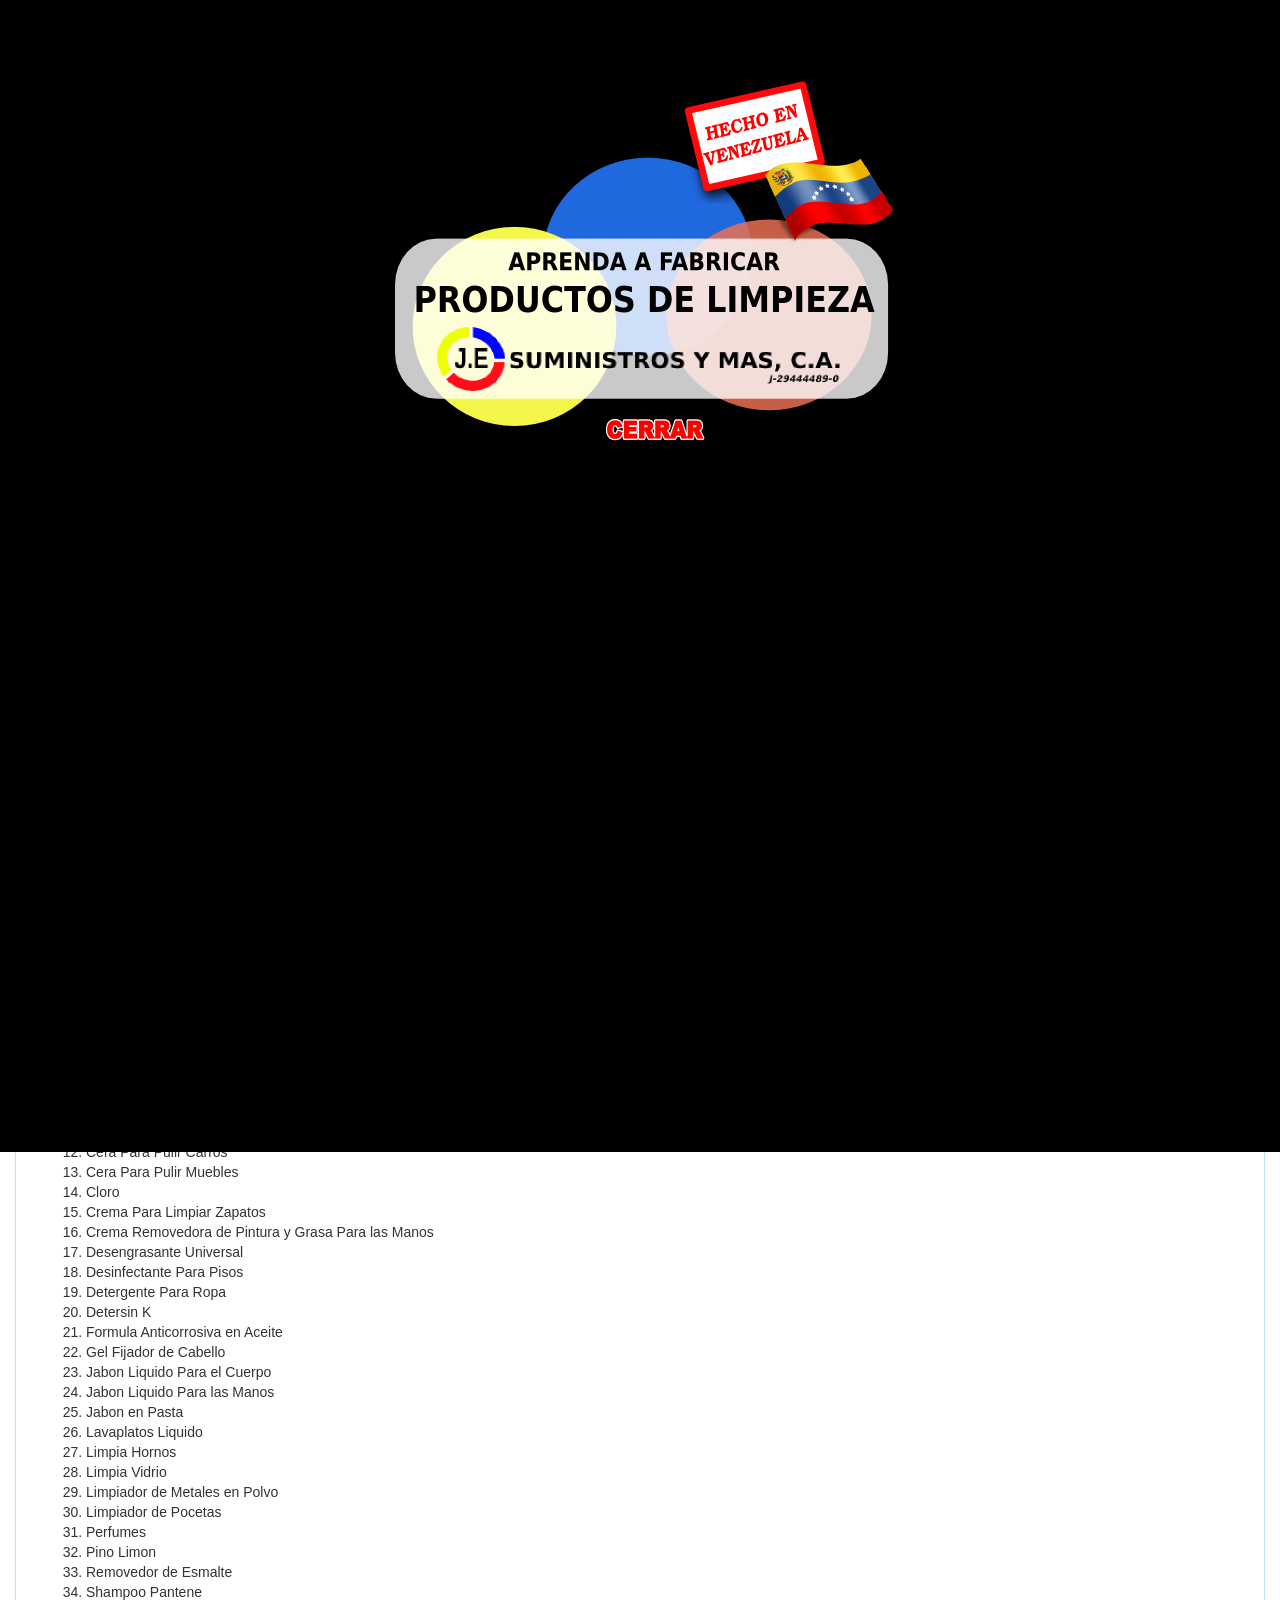
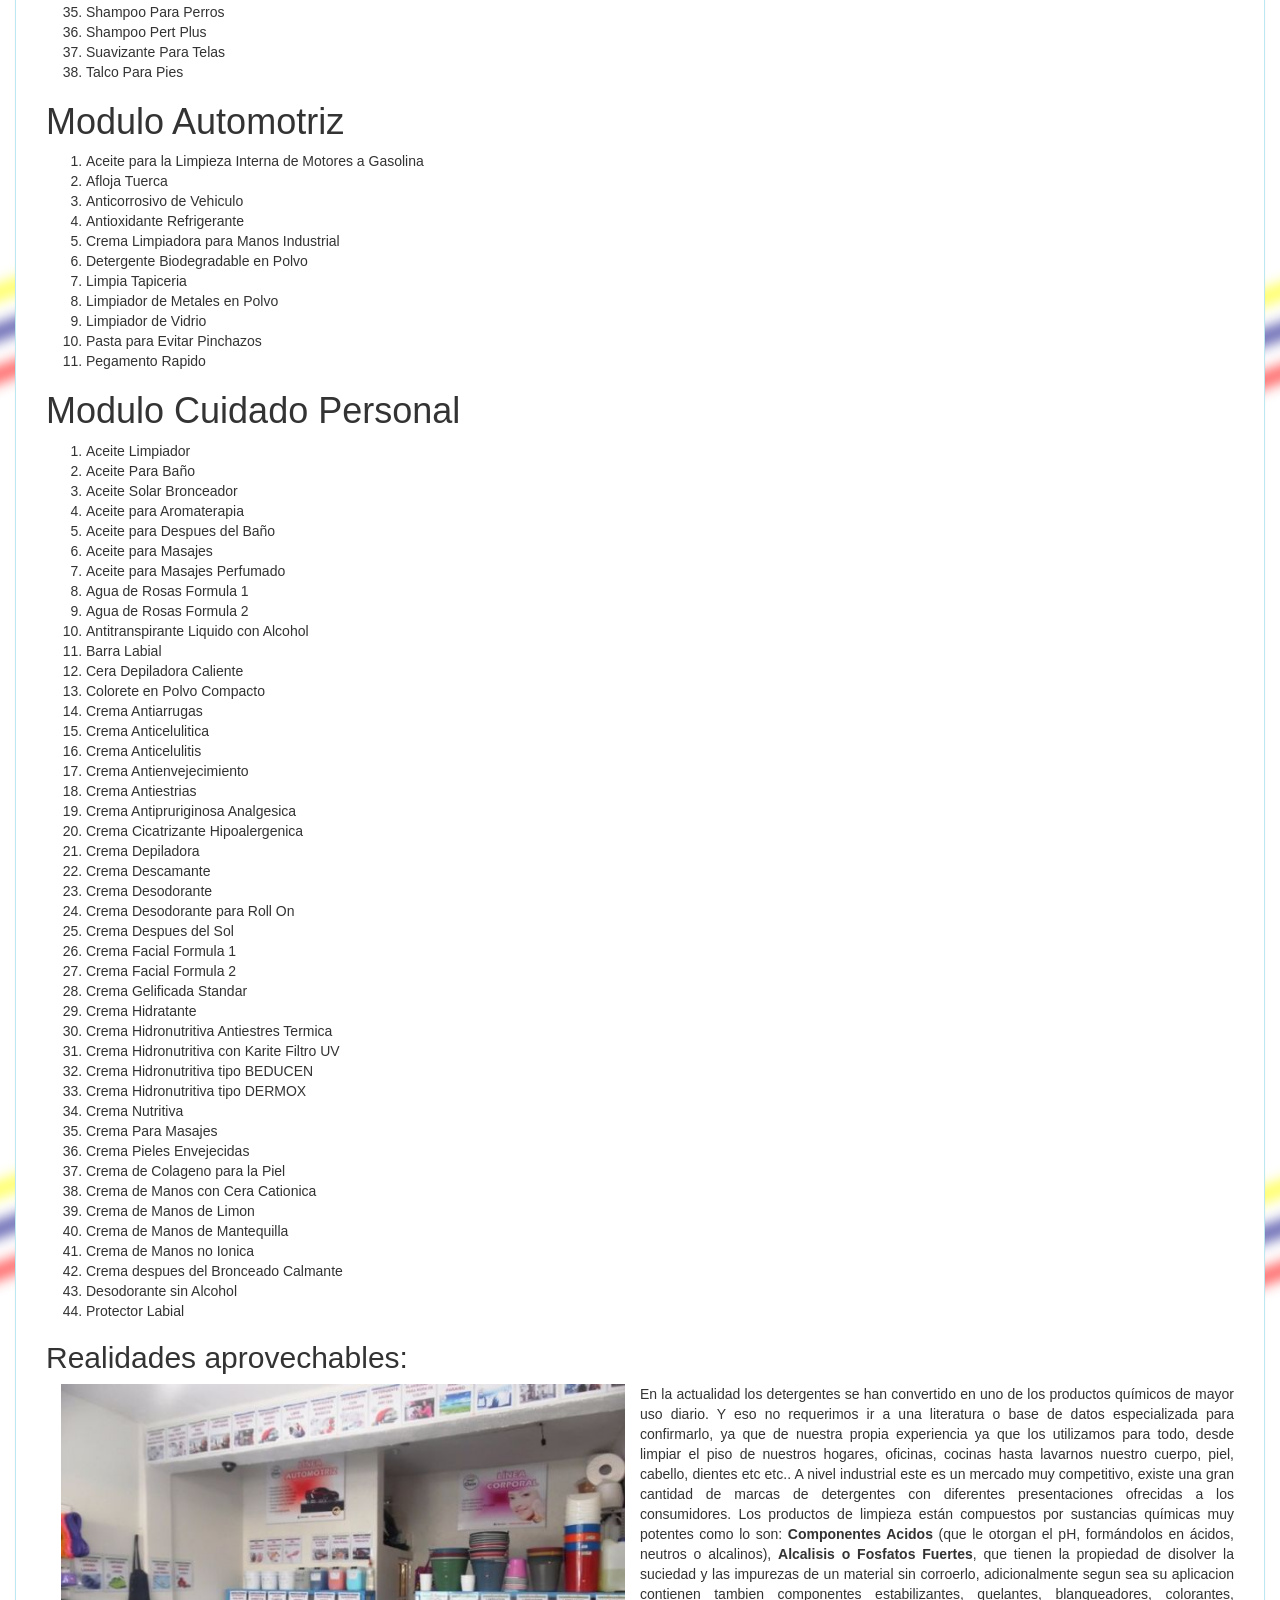
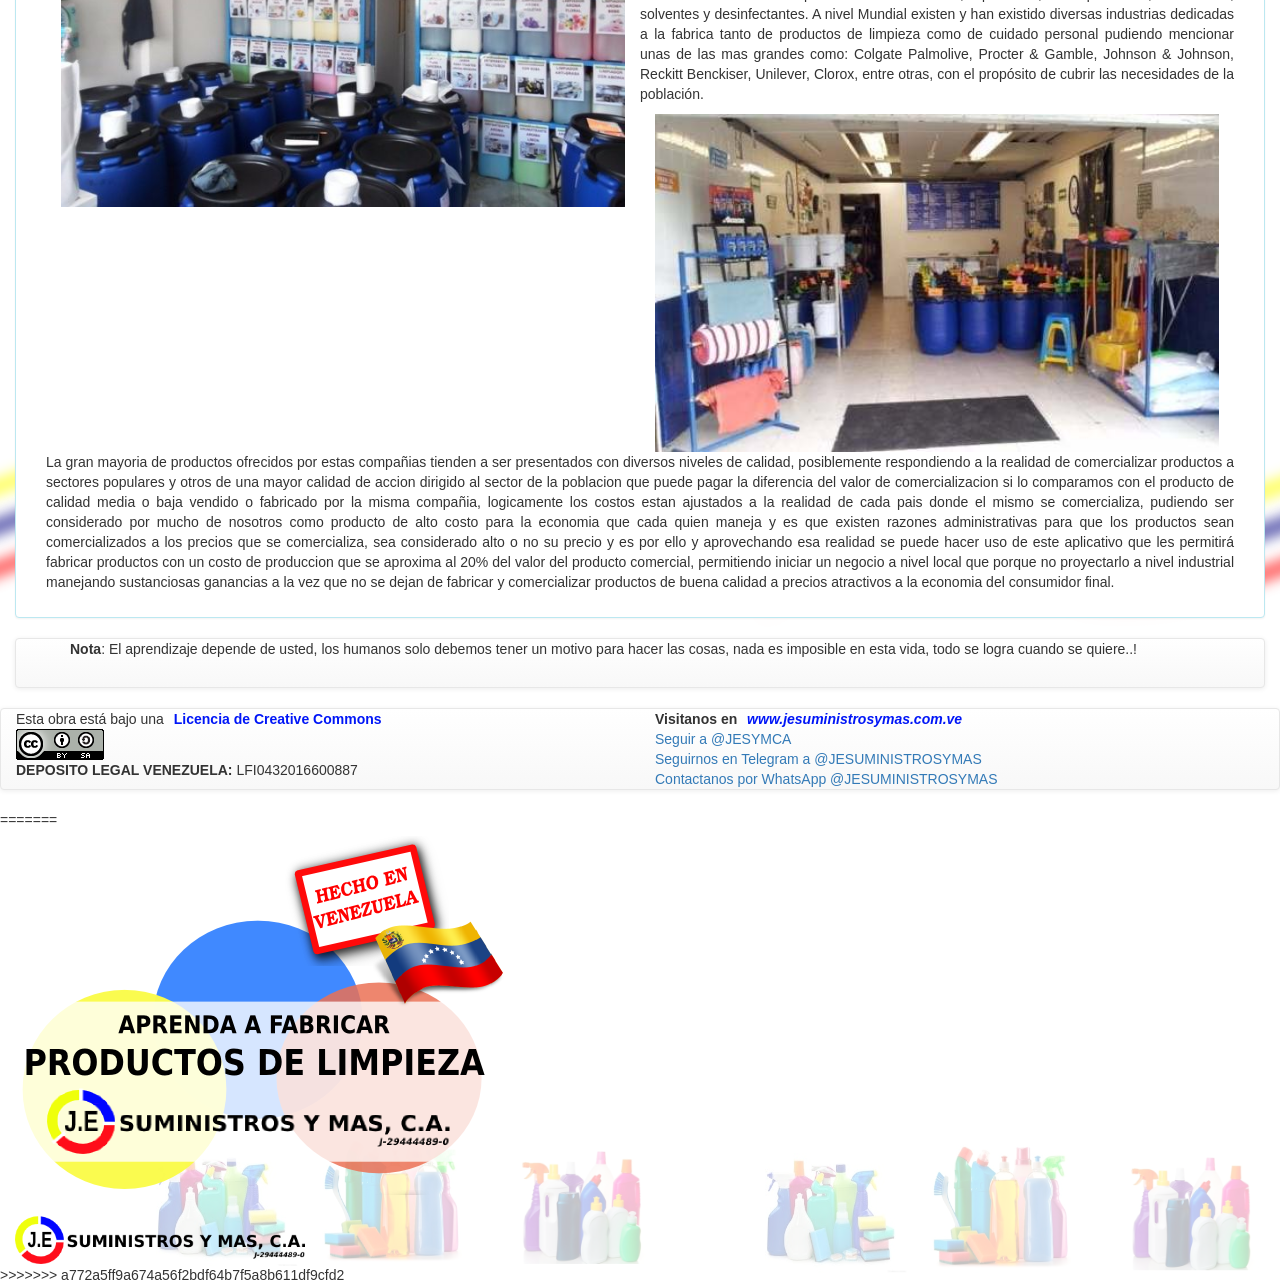
==== commit 23ee6f61: "Merge branch 'master' of https://github.com/jesymca/productos_limpieza" ====
--- a/index.html
+++ b/index.html
@@ -1,3 +1,4 @@
+<<<<<<< HEAD
 <html>
 <!DOCTYPE html
 PRODUCIDO POR:
@@ -85,3 +86,94 @@
     </footer>
 </body>
 </html>
+=======
+<html>
+<!DOCTYPE html
+  PRODUCIDO POR: J.E SUMINISTROS Y MAS, C.A.
+  RIF: J-29444489-0
+  MARACAY - ESTADO ARAGUA - VENEZUELA www.jesuministrosymas.com.ve
+  APRENDA A FABRICAR PRODUCTOS DE LIMPIEZA
+  VERSION 5.0.0
+  Es posible que usted este viendo este archivo desde los repositorios de GitHub si desea ver un demo de este aplicativo puede hacerlo visitando la siguiente web:
+  https://local.jesuministrosymas.com.ve/limpieza/
+  >
+
+<head>
+  <meta HTTP-EQUIV="CONTENT-TYPE" CONTENT="text/html; charset=utf-8">
+  <TITLE>. APRENDA A FABRICAR PRODUCTOS DE LIMPIEZA VERSION 5.0.0 </TITLE>
+  <meta name="language" content="es">
+  <meta name="content-language" content="es">
+  <meta name="author" content="jesuministrosymas">
+  <meta name="DEPOSITO_LEGAL" content="LFI0432016600887">
+  <meta name="DEMO" content="https://local.jesuministrosymas.com.ve/limpieza/">
+  <META NAME="CREATED" CONTENT="20180419;232622253801864">
+  <META NAME="CHANGEDBY" CONTENT="J.E Suministros y Mas, C.A.">
+  <meta name="viewport" content="width=device-width, initial-scale=1">
+  <meta http-equiv="Content-Type" content="text/html; charset=UTF-8" />
+  <META name="msapplication-TileImage" content="/media/imagen/favicon.ico">
+  <script type="text/javascript" src="pag/librerias/pace/pace.js">
+  </script>
+  <link href="pag/librerias/pace/themes/blue/pace-theme-loading-bar.css" rel="stylesheet" />
+  <link rel="stylesheet" type="text/css" href="pag/css/estilos.css">
+  <link rel="shortcut icon" href="media/imagen/favicon.ico" type="image/x-icon" />
+  <script type="text/javascript" src="./pag/librerias/heyoffline.js"></script>
+  <script type="text/javascript" src="./pag/librerias/principal.js"></script>
+  <script type="text/javascript">
+    window.addEventListener('load', function() {
+      new Heyoffline();
+    }, false);
+  </script>
+  <script type="text/javascript" src="./pag/librerias/kernel.js">
+  </script>
+  <!-- Latest compiled and minified CSS -->
+  <link rel="stylesheet" type="text/css" href="pag/bootstrap/css/bootstrap.min.css">
+  <!-- Optional theme -->
+  <link rel="stylesheet" type="text/css" href="pag/bootstrap/css/bootstrap-theme.min.css">
+  <meta content="width=device-width, initial-scale=1.0, maximum-scale=1.0,user-scalable=0" name="viewport" />
+  <script src="pag/bootstrap/js/jquery-3.3.1.min.js"></script>
+  <script src="pag/bootstrap/js/bootstrap.min.js"></script>
+</head>
+
+<body LANG="es-VE" DIR="LTR" onload="updateP(), updateIndicator(), botonera()" ononline="updateIndicator(), setTimeout('updateP()', 10000);" onoffline="updateP(), updateIndicator()">
+  <!--POPUP-SEGURIDAD-->
+  <div id="ventanaPopup1_1" style=" width:500px; height:385px;">
+    <div>
+      <a id="ventanaPopup1Cerrar"></a>
+    </div>
+    <div id="popup">
+      <div id="imagenes">
+        <div class="seguridad3"></div>
+      </div>
+    </div>
+  </div>
+  <div id="ventanaPopup1Fondo"></div>
+  <div class='container-fluid'>
+    <div class='row'>
+      <div class='col-xs-12 col-sm-3 col-md-3'><img src='media/imagen/logo.png' width='100%' alt='J.E SUMINISTROS Y MAS, C.A.' longdesc='LOGO J.E SUMINISTROS Y MAS, C.A.' id='logo' align='left'></div>
+      <div class='hidden-xs col-sm-6 col-md-9'><span id="rotator"></span></div>
+      <div class="clearfix"></div>
+      <div class='visible-xs-inline-block alert alert-danger alert-dismissible' role='alert'><button type='button' class='close' data-dismiss='alert' aria-label='Close'><span aria-hidden='true'>&times;</span></button><strong>Se ha Suprimido la
+          Publicidad!</strong> En este dispositivo no es posible mostrar la publicidad.</div>
+    </div>
+  </div>
+  <span id='mensaje'></span>
+
+  <span class='small' id='indicator'></span>
+  <div class='small' id='mensextra'></div>
+
+  <div class="container-fluid">
+    <div id="botonera"></div>
+    <div class="row">
+      <div class="col-xs-12">
+        <div class="clase2" id="contenido">
+        </div>
+      </div>
+    </div>
+  </div>
+  <footer>
+    <div id="foot"></div>
+  </footer>
+</body>
+
+</html>
+>>>>>>> a772a5ff9a674a56f2bdf64b7f5a8b611df9cfd2
